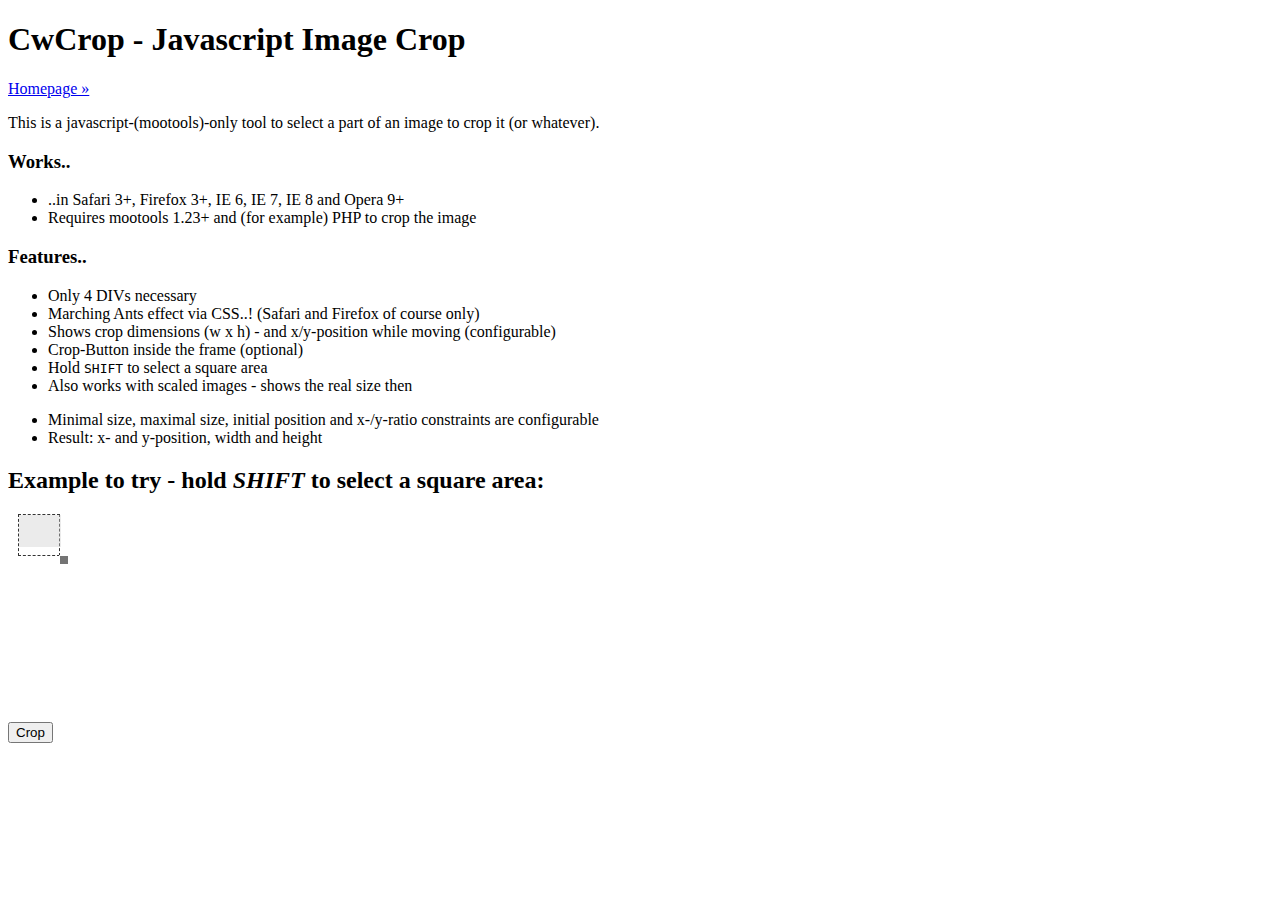
==== Demo/index.html @ ffc1c0ca "18" ====
<!DOCTYPE html PUBLIC "-//W3C//DTD XHTML 1.0 Transitional//EN" "http://www.w3.org/TR/xhtml1/DTD/xhtml1-transitional.dtd">
<html xmlns="http://www.w3.org/1999/xhtml">

<head>
	<meta http-equiv="Content-Type" content="text/html; charset=UTF-8" />
	<meta name="author" content="Mario Fischer" />
	<link rel="stylesheet" type="text/css" href="ysr-crop.css" media="all" />
	<script type="text/javascript" src="mootools-1.2.4-core-nc.js"></script>
	<script type="text/javascript" src="mootools-1.2.4.2-more-nc.js"></script>
	<script type="text/javascript" src="../Source/ysr-crop.js"></script>
	<title>Chipwreck | Javascript CwCrop Example Page</title>
</head>

<body>
<script type="text/javascript">
var ch;
window.addEvent("domready", function() {
		ch = new CwCrop({
			onCrop: function(values) {
				// console.log("crop top left: "+values.x+","+values.y);
				// console.log("crop width height: "+values.w+"x"+values.h);
				
				document.forms["crop"].elements["crop[x]"].value = values.x;
				document.forms["crop"].elements["crop[y]"].value = values.y;
				document.forms["crop"].elements["crop[w]"].value = values.w;
				document.forms["crop"].elements["crop[h]"].value = values.h;

				// document.forms["crop"].submit();
			}
	});
});

</script>

<div class="content-box">
	<div class="grid-inner">
		<h1>CwCrop - Javascript Image Crop</h1>
		<p> 
			<a href="http://www.chipwreck.de/blog/software">Homepage &raquo;</a>
		</p>
		<p>
			This is a javascript-(mootools)-only tool to select a part of an image to crop it (or whatever).
		</p>
		
		<h3>Works..</h3>
		<ul>
			<li>..in Safari 3+, Firefox 3+, IE 6, IE 7, IE 8 and Opera 9+</li>
			<li>Requires mootools 1.23+ and (for example) PHP to crop the image</li>
		</ul>
		
		<h3>Features..</h3>
		<ul>
			<li>Only 4 DIVs necessary</li>
			<li>Marching Ants effect via CSS..! <span class="date">(Safari and Firefox of course only)</span></li>
			<li>Shows crop dimensions (w x h) - and x/y-position while moving <span class="date">(configurable)</span></li>
			<li>Crop-Button inside the frame <span class="date">(optional)</span></li>
			<li>Hold <kbd>SHIFT</kbd> to select a square area</li>
			<li>Also works with scaled images - shows the real size then</li>
		</ul>
		<ul>
			<li>Minimal size, maximal size, initial position and x-/y-ratio constraints are configurable</li>
			<li>Result: x- and y-position, width and height</li>
		</ul>
		
			<h2>
				Example to try - hold <em>SHIFT</em> to select a square area:
			</h2>		
	
			<div id="imgouter">

				<div id="cropframe" style="background-image: url('crop-orig.jpg')">
						<div id="draghandle"></div>
						<div id="resizeHandleXY" class="resizeHandle"></div>
						<div id="cropinfo" rel="Click to crop">
							<div title="Click to crop" id="cropbtn"></div>
							<div id="cropdims"></div>
						</div>
					</div>
				
				<div id="imglayer" style="width: 200px; height: 192px; background-image: url('crop-orig.jpg')">
				</div>
			</div>
	
			<div id="formset">
		
				<form name="crop" method="post" action="#">
					<p>
						<button onclick="ch.doCrop()">Crop</button>
					</p>
		
					<input type="hidden" name="crop[x]" value="0" />
					<input type="hidden" name="crop[y]" value="0" />
					<input type="hidden" name="crop[w]" value="0" />
					<input type="hidden" name="crop[h]" value="0" />
				</form>
				
			</div>
	</div>
</div>

	
</body>
</html>
---- Demo/ysr-crop.css ----
/* cwcrop - css file */

	#imgouter {
		position: relative;
		border: none;
		margin-left: 10px;
		z-index: 200;
	}
	
	#imglayer {
		background-color: transparent;
		background-repeat: no-repeat;
		opacity: 0.5;
		filter:alpha(opacity=50); /* IE 6-7 Trash */
		-ms-filter:"progid:DXImageTransform.Microsoft.Alpha(Opacity=50)"; /* IE8 Trash */
		z-index: 300;
		cursor: default;
	}	

	#cropframe {
		width: 40px;
		height: 40px;
		left: 0px;
		top: 0px;
		border: 1px dashed #333;
		-border-image: url('ants.gif') 1 repeat repeat;
		-webkit-border-image: url('ants.gif') 1 repeat repeat;
		-moz-border-image: url('ants.gif') 1 repeat repeat;
		position: absolute;
		z-index: 999;
		padding: 0px;
		background-repeat: no-repeat;
	}
	
	#cropframe.active {
		border: 1px dashed #fff;
	}
	
	#cropinfo {
		background-color: #ccc;
		opacity: 0.4;
		filter:alpha(opacity=40); /* IE 6-7 Trash */
		-ms-filter:"progid:DXImageTransform.Microsoft.Alpha(Opacity=40)"; /* IE8 Trash */
		top: 0px;
		left: 0px;
		height: 32px;
		position: absolute;
		z-index: 600;
	}
	
	#cropdims {
		color: #000;
		padding: 6px 5px;
		margin-left: 32px;
		font-size: 13px;
		z-index: 500;
	}
	
	#cropbtn {
		background-image:url('crop.gif');
		background-repeat: no-repeat;
		
		position: absolute;
		left: 0px;
		height: 32px;		
		width: 32px;
				
		cursor: pointer !important;
		z-index: 800;
	}
	
	#cropbtn:hover {
		background-color: black;
	}
	
	#draghandle {
		background-color: transparent;
		top: 0;
		left: 0;
		width: 100%;
		height: 100%;
		margin: 0px;
		position: absolute;
		z-index: 90;
		cursor: move;
	}
	
	.resizeHandle {
		z-index: 40;
		opacity: 0.9;
		filter:alpha(opacity=90); /* IE 6-7 Trash */
		-ms-filter:"progid:DXImageTransform.Microsoft.Alpha(Opacity=90)"; /* IE8 Trash */
		background-color: #666;
		position: absolute;
		margin: 0px;
		border: 1px solid #fff;
		height: 8px;
		width: 8px;		
	}
	
	#resizeHandleXY {
		left: 100%;
		top: 100%;		
		cursor: se-resize;
	}
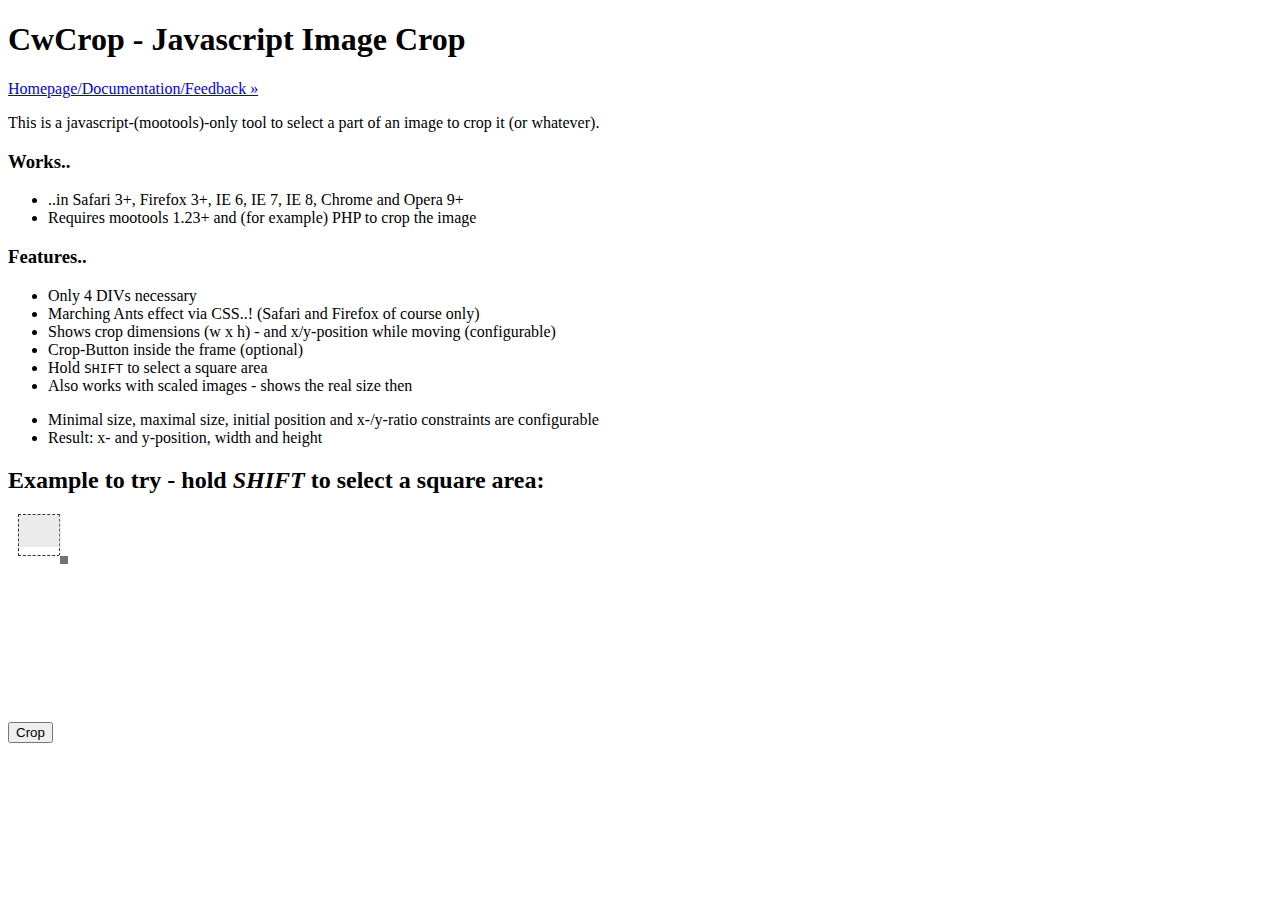
==== commit 14399cdd: "Updates for scaling, calculations, value checking, docs and performance" ====
--- a/Demo/index.html
+++ b/Demo/index.html
@@ -16,18 +16,8 @@
 var ch;
 window.addEvent("domready", function() {
 		ch = new CwCrop({
-			onCrop: function(values) {
-				// console.log("crop top left: "+values.x+","+values.y);
-				// console.log("crop width height: "+values.w+"x"+values.h);
-				
-				document.forms["crop"].elements["crop[x]"].value = values.x;
-				document.forms["crop"].elements["crop[y]"].value = values.y;
-				document.forms["crop"].elements["crop[w]"].value = values.w;
-				document.forms["crop"].elements["crop[h]"].value = values.h;
-
-				// document.forms["crop"].submit();
-			}
-	});
+			minsize: {x: 100, y: 100}
+		});
 });
 
 </script>
@@ -36,7 +26,7 @@
 	<div class="grid-inner">
 		<h1>CwCrop - Javascript Image Crop</h1>
 		<p> 
-			<a href="http://www.chipwreck.de/blog/software">Homepage &raquo;</a>
+			<a href="http://www.chipwreck.de/blog/software/cwcrop/">Homepage/Documentation/Feedback &raquo;</a>
 		</p>
 		<p>
 			This is a javascript-(mootools)-only tool to select a part of an image to crop it (or whatever).
@@ -44,7 +34,7 @@
 		
 		<h3>Works..</h3>
 		<ul>
-			<li>..in Safari 3+, Firefox 3+, IE 6, IE 7, IE 8 and Opera 9+</li>
+			<li>..in Safari 3+, Firefox 3+, IE 6, IE 7, IE 8, Chrome and Opera 9+</li>
 			<li>Requires mootools 1.23+ and (for example) PHP to crop the image</li>
 		</ul>
 		
--- a/Demo/ysr-crop.css
+++ b/Demo/ysr-crop.css
@@ -1,105 +1,65 @@
 /* cwcrop - css file */
 
-	#imgouter {
-		position: relative;
-		border: none;
-		margin-left: 10px;
-		z-index: 200;
-	}
-	
-	#imglayer {
-		background-color: transparent;
-		background-repeat: no-repeat;
-		opacity: 0.5;
-		filter:alpha(opacity=50); /* IE 6-7 Trash */
-		-ms-filter:"progid:DXImageTransform.Microsoft.Alpha(Opacity=50)"; /* IE8 Trash */
-		z-index: 300;
-		cursor: default;
-	}	
+#imgouter {
+	position: relative; border: none; margin-left: 10px;
+	z-index: 200;
+}
 
-	#cropframe {
-		width: 40px;
-		height: 40px;
-		left: 0px;
-		top: 0px;
-		border: 1px dashed #333;
-		-border-image: url('ants.gif') 1 repeat repeat;
-		-webkit-border-image: url('ants.gif') 1 repeat repeat;
-		-moz-border-image: url('ants.gif') 1 repeat repeat;
-		position: absolute;
-		z-index: 999;
-		padding: 0px;
-		background-repeat: no-repeat;
-	}
-	
-	#cropframe.active {
-		border: 1px dashed #fff;
-	}
-	
-	#cropinfo {
-		background-color: #ccc;
-		opacity: 0.4;
-		filter:alpha(opacity=40); /* IE 6-7 Trash */
-		-ms-filter:"progid:DXImageTransform.Microsoft.Alpha(Opacity=40)"; /* IE8 Trash */
-		top: 0px;
-		left: 0px;
-		height: 32px;
-		position: absolute;
-		z-index: 600;
-	}
-	
-	#cropdims {
-		color: #000;
-		padding: 6px 5px;
-		margin-left: 32px;
-		font-size: 13px;
-		z-index: 500;
-	}
-	
-	#cropbtn {
-		background-image:url('crop.gif');
-		background-repeat: no-repeat;
-		
-		position: absolute;
-		left: 0px;
-		height: 32px;		
-		width: 32px;
-				
-		cursor: pointer !important;
-		z-index: 800;
-	}
-	
-	#cropbtn:hover {
-		background-color: black;
-	}
-	
-	#draghandle {
-		background-color: transparent;
-		top: 0;
-		left: 0;
-		width: 100%;
-		height: 100%;
-		margin: 0px;
-		position: absolute;
-		z-index: 90;
-		cursor: move;
-	}
-	
-	.resizeHandle {
-		z-index: 40;
-		opacity: 0.9;
-		filter:alpha(opacity=90); /* IE 6-7 Trash */
-		-ms-filter:"progid:DXImageTransform.Microsoft.Alpha(Opacity=90)"; /* IE8 Trash */
-		background-color: #666;
-		position: absolute;
-		margin: 0px;
-		border: 1px solid #fff;
-		height: 8px;
-		width: 8px;		
-	}
-	
-	#resizeHandleXY {
-		left: 100%;
-		top: 100%;		
-		cursor: se-resize;
-	}
+#imglayer {
+	background-color: transparent; background-repeat: no-repeat; opacity: 0.5; cursor: default;
+	filter:alpha(opacity=50); /* IE 6-7 Trash */
+	-ms-filter:"progid:DXImageTransform.Microsoft.Alpha(Opacity=50)"; /* IE8 Trash */
+	z-index: 300;	
+}	
+
+#cropframe {
+	position: absolute; width: 40px; height: 40px; left: 0px; top: 0px; padding: 0px; border: 1px dashed #333; background-repeat: no-repeat;
+	-border-image: url('ants.gif') 1 repeat repeat;
+	-webkit-border-image: url('ants.gif') 1 repeat repeat;
+	-moz-border-image: url('ants.gif') 1 repeat repeat;
+	z-index: 999;		
+}
+
+#cropframe.active {
+	border: 1px dashed #fff;
+}
+
+#cropinfo {
+	background-color: #ccc;	opacity: 0.4; top: 0px; left: 0px; height: 32px; position: absolute;
+	filter:alpha(opacity=40); /* IE 6-7 Trash */
+	-ms-filter:"progid:DXImageTransform.Microsoft.Alpha(Opacity=40)"; /* IE8 Trash */	
+	z-index: 600;
+}
+
+#cropdims {
+	color: #000; padding: 6px 5px; margin-left: 32px; font-size: 13px;
+	z-index: 500;
+}
+
+#cropbtn {
+	background-image:url('crop.gif'); background-repeat: no-repeat;
+	position: absolute; left: 0px; height: 32px; width: 32px; cursor: pointer !important;
+	z-index: 800;
+}
+
+#cropbtn:hover {
+	background-color: black;
+}
+
+#draghandle {
+	background-color: transparent; top: 0; left: 0; width: 100%; height: 100%; margin: 0px; position: absolute; cursor: move;
+	z-index: 90;
+}
+
+.resizeHandle {
+	z-index: 40; opacity: 0.9;
+	filter:alpha(opacity=90); /* IE 6-7 Trash */
+	-ms-filter:"progid:DXImageTransform.Microsoft.Alpha(Opacity=90)"; /* IE8 Trash */
+	background-color: #666;
+	position: absolute;	margin: 0px; border: 1px solid #fff; height: 8px; width: 8px;		
+}
+
+#resizeHandleXY {
+	left: 100%;	top: 100%;		
+	cursor: se-resize;
+}
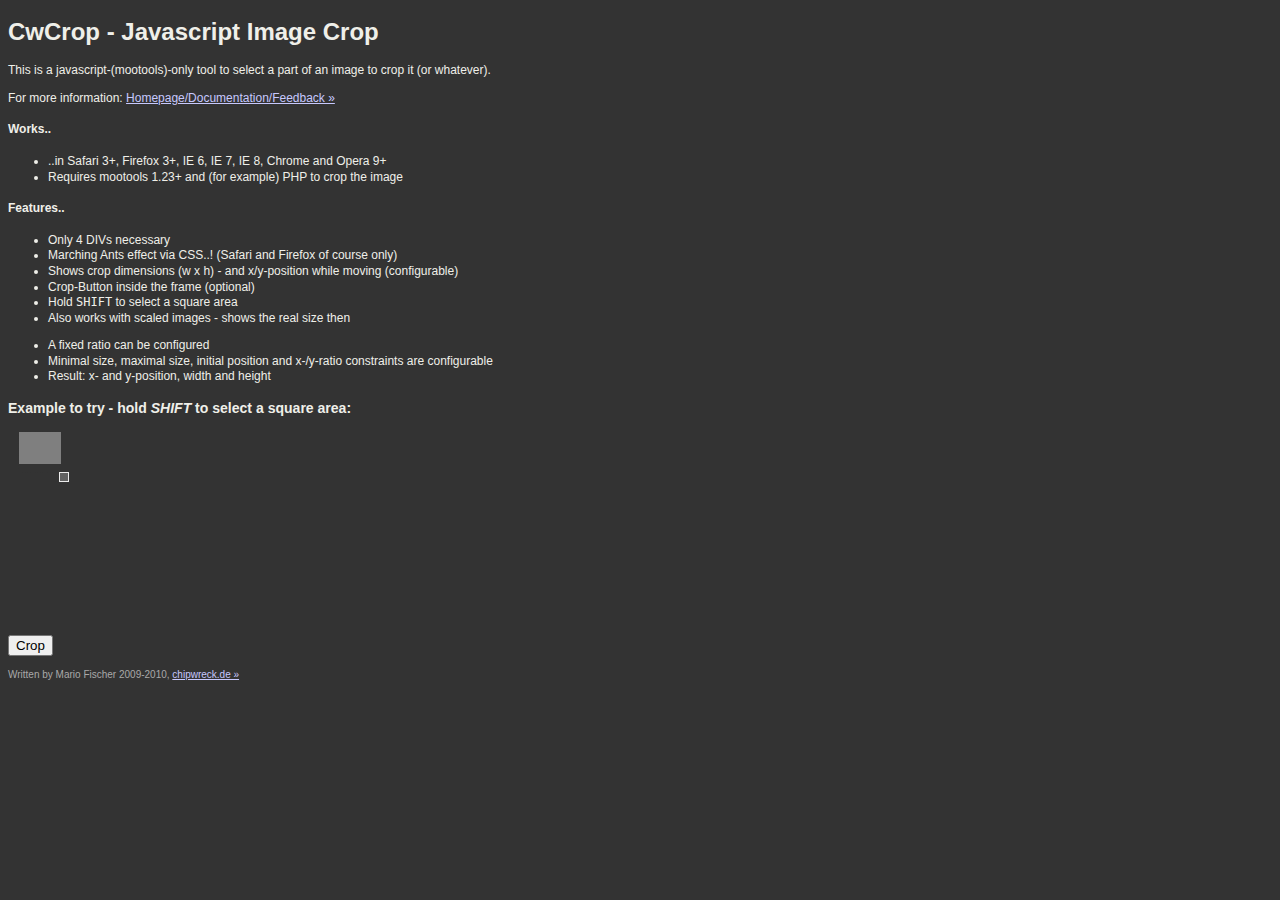
==== commit 10bf1718: "cleaning up.." ====
--- a/Demo/index.html
+++ b/Demo/index.html
@@ -4,6 +4,7 @@
 <head>
 	<meta http-equiv="Content-Type" content="text/html; charset=UTF-8" />
 	<meta name="author" content="Mario Fischer" />
+	<link rel="stylesheet" type="text/css" href="ysr-demo.css" media="all" />
 	<link rel="stylesheet" type="text/css" href="ysr-crop.css" media="all" />
 	<script type="text/javascript" src="mootools-1.2.4-core-nc.js"></script>
 	<script type="text/javascript" src="mootools-1.2.4.2-more-nc.js"></script>
@@ -16,76 +17,92 @@
 var ch;
 window.addEvent("domready", function() {
 		ch = new CwCrop({
-			minsize: {x: 100, y: 100}
+			minsize: {x: 95, y: 70},
+			maxratio: {x: 1.5, y: 2.0},
+			onCrop: function(values) {
+    	 	   document.forms["crop"].elements["crop[x]"].value = values.x;
+        		document.forms["crop"].elements["crop[y]"].value = values.y;
+		        document.forms["crop"].elements["crop[w]"].value = values.w;
+		        document.forms["crop"].elements["crop[h]"].value = values.h;
+		        alert("Selected area is: " + values.x + "," + values.y + " @ " + values.w + " x " + values.h);
+		        /*
+		      	Here the form should be submitted usually (instead of the alert..):
+		      	document.forms["crop"].submit();
+		        */
+		    }
 		});
 });
 
 </script>
 
 <div class="content-box">
-	<div class="grid-inner">
-		<h1>CwCrop - Javascript Image Crop</h1>
-		<p> 
-			<a href="http://www.chipwreck.de/blog/software/cwcrop/">Homepage/Documentation/Feedback &raquo;</a>
-		</p>
-		<p>
-			This is a javascript-(mootools)-only tool to select a part of an image to crop it (or whatever).
-		</p>
-		
-		<h3>Works..</h3>
-		<ul>
-			<li>..in Safari 3+, Firefox 3+, IE 6, IE 7, IE 8, Chrome and Opera 9+</li>
-			<li>Requires mootools 1.23+ and (for example) PHP to crop the image</li>
-		</ul>
-		
-		<h3>Features..</h3>
-		<ul>
-			<li>Only 4 DIVs necessary</li>
-			<li>Marching Ants effect via CSS..! <span class="date">(Safari and Firefox of course only)</span></li>
-			<li>Shows crop dimensions (w x h) - and x/y-position while moving <span class="date">(configurable)</span></li>
-			<li>Crop-Button inside the frame <span class="date">(optional)</span></li>
-			<li>Hold <kbd>SHIFT</kbd> to select a square area</li>
-			<li>Also works with scaled images - shows the real size then</li>
-		</ul>
-		<ul>
-			<li>Minimal size, maximal size, initial position and x-/y-ratio constraints are configurable</li>
-			<li>Result: x- and y-position, width and height</li>
-		</ul>
-		
-			<h2>
-				Example to try - hold <em>SHIFT</em> to select a square area:
-			</h2>		
+
+	<h1>CwCrop - Javascript Image Crop</h1>
+	<p>
+		This is a javascript-(mootools)-only tool to select a part of an image to crop it (or whatever).
+	</p>
+	<p> 
+		For more information: <a href="http://www.chipwreck.de/blog/software/cwcrop/">Homepage/Documentation/Feedback &raquo;</a>
+	</p>
 	
-			<div id="imgouter">
+	<h4>Works..</h4>
+	<ul>
+		<li>..in Safari 3+, Firefox 3+, IE 6, IE 7, IE 8, Chrome and Opera 9+</li>
+		<li>Requires mootools 1.23+ and (for example) PHP to crop the image</li>
+	</ul>
+	
+	<h4>Features..</h4>
+	<ul>
+		<li>Only 4 DIVs necessary</li>
+		<li>Marching Ants effect via CSS..! <span class="date">(Safari and Firefox of course only)</span></li>
+		<li>Shows crop dimensions (w x h) - and x/y-position while moving <span class="date">(configurable)</span></li>
+		<li>Crop-Button inside the frame <span class="date">(optional)</span></li>
+		<li>Hold <kbd>SHIFT</kbd> to select a square area</li>
+		<li>Also works with scaled images - shows the real size then</li>
+	</ul>
+	<ul>
+		<li>A fixed ratio can be configured</li>
+		<li>Minimal size, maximal size, initial position and x-/y-ratio constraints are configurable</li>
+		<li>Result: x- and y-position, width and height</li>
+	</ul>
+	
+	<h3>Example to try - hold <em>SHIFT</em> to select a square area:</h3>	
 
-				<div id="cropframe" style="background-image: url('crop-orig.jpg')">
-						<div id="draghandle"></div>
-						<div id="resizeHandleXY" class="resizeHandle"></div>
-						<div id="cropinfo" rel="Click to crop">
-							<div title="Click to crop" id="cropbtn"></div>
-							<div id="cropdims"></div>
-						</div>
-					</div>
-				
-				<div id="imglayer" style="width: 200px; height: 192px; background-image: url('crop-orig.jpg')">
+	<div id="imgouter">
+	
+		<!-- This is the default HTML structure, the cropinfo div can be left out if desired -->
+
+		<div id="cropframe" style="background-image: url('crop-orig.jpg')">
+				<div id="draghandle"></div>
+				<div id="resizeHandleXY" class="resizeHandle"></div>
+				<div id="cropinfo" rel="Click to crop">
+					<div title="Click to crop" id="cropbtn"></div>
+					<div id="cropdims"></div>
 				</div>
 			</div>
+		
+		<div id="imglayer" style="width: 200px; height: 192px; background-image: url('crop-orig.jpg')">
+		</div>
+	</div>
+
+	<div id="formset">
 	
-			<div id="formset">
+		<!-- example form, the values are written to the hidden fields -->
+
+		<form name="crop" method="post" action="#">
+			<p>
+				<button onclick="ch.doCrop()">Crop</button>
+			</p>
+
+			<input type="hidden" name="crop[x]" value="0" />
+			<input type="hidden" name="crop[y]" value="0" />
+			<input type="hidden" name="crop[w]" value="0" />
+			<input type="hidden" name="crop[h]" value="0" />
+		</form>
 		
-				<form name="crop" method="post" action="#">
-					<p>
-						<button onclick="ch.doCrop()">Crop</button>
-					</p>
-		
-					<input type="hidden" name="crop[x]" value="0" />
-					<input type="hidden" name="crop[y]" value="0" />
-					<input type="hidden" name="crop[w]" value="0" />
-					<input type="hidden" name="crop[h]" value="0" />
-				</form>
-				
-			</div>
 	</div>
+	
+	<p><small>Written by Mario Fischer 2009-2010, <a href="http://www.chipwreck.de/blog/">chipwreck.de &raquo;</a></small></p>
 </div>
 
 	
--- a/Demo/ysr-demo.css
+++ b/Demo/ysr-demo.css
@@ -0,0 +1,5 @@
+/* cwcrop - this css is for the example page only.. */
+
+body { background-color: #333333; color: #efefe9; font: 12px/1.3 "Lucida Grande","Trebuchet MS","Verdana","Helvetica",sans-serif; }
+a { color: #c7c8fe; }
+p small { color: #a9a9a9; }--- a/Demo/ysr-crop.css
+++ b/Demo/ysr-crop.css
@@ -1,5 +1,10 @@
-/* cwcrop - css file */
-
+/*
+	cwcrop - css file . modify as needed
+	
+	More information here: http://www.chipwreck.de/blog/software/cwcrop/
+	@author Mario Fischer <http://www.chipwreck.de/blog/>
+*/
+ 
 #imgouter {
 	position: relative; border: none; margin-left: 10px;
 	z-index: 200;
@@ -25,15 +30,15 @@
 }
 
 #cropinfo {
-	background-color: #ccc;	opacity: 0.4; top: 0px; left: 0px; height: 32px; position: absolute;
-	filter:alpha(opacity=40); /* IE 6-7 Trash */
-	-ms-filter:"progid:DXImageTransform.Microsoft.Alpha(Opacity=40)"; /* IE8 Trash */	
+	background-color: #ccc;	opacity: 0.5; top: 0px; left: 0px; height: 32px; position: absolute;
+	filter:alpha(opacity=50); /* IE 6-7 Trash */
+	-ms-filter:"progid:DXImageTransform.Microsoft.Alpha(Opacity=50)"; /* IE8 Trash */	
 	z-index: 600;
 }
 
 #cropdims {
-	color: #000; padding: 6px 5px; margin-left: 32px; font-size: 13px;
-	z-index: 500;
+	color: #000; padding: 6px 5px; margin-left: 32px; font-size: 12px;
+	z-index: 500; font-family: sans-serif;
 }
 
 #cropbtn {
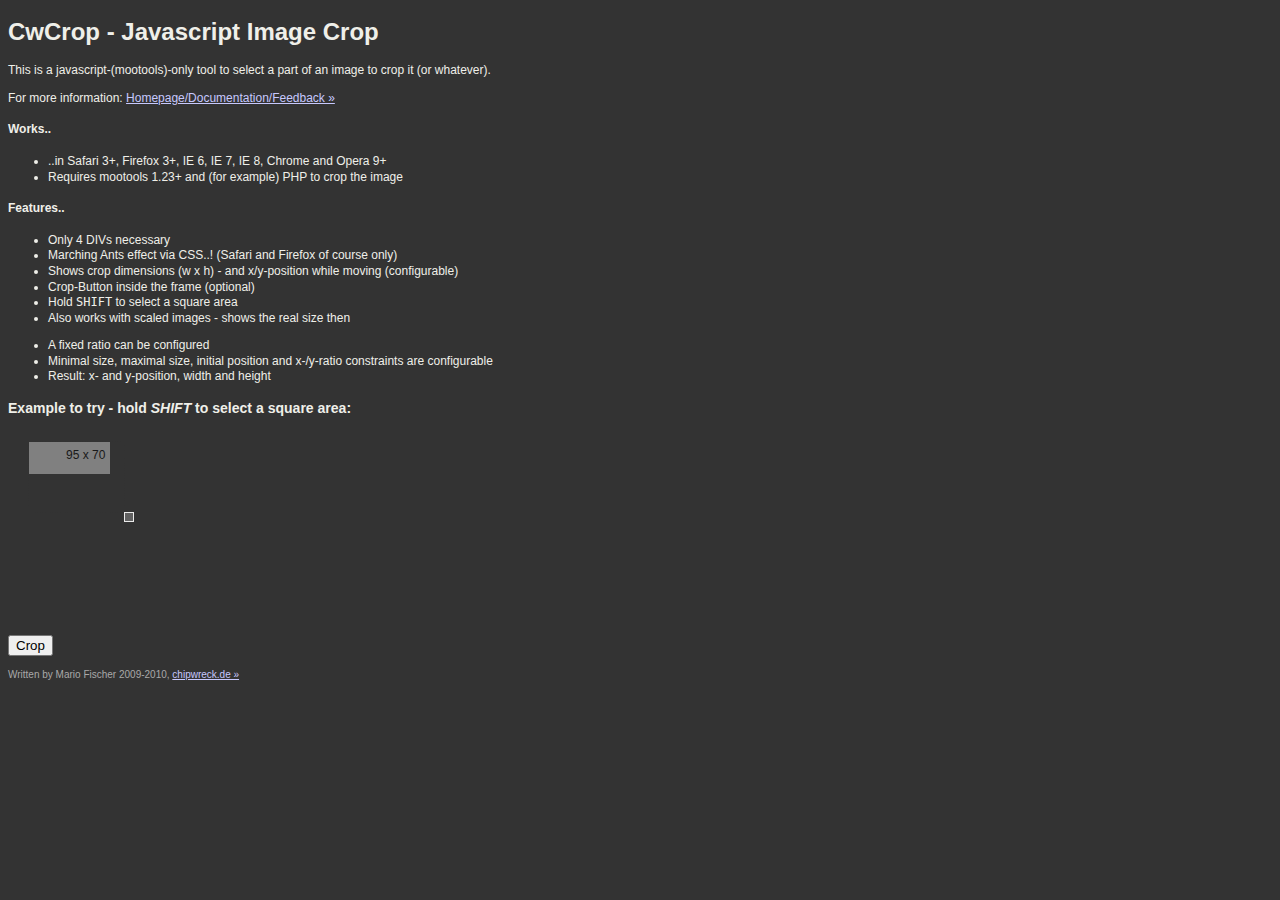
==== commit 899d785a: "Mootools 1.3 compatibility" ====
--- a/Demo/index.html
+++ b/Demo/index.html
@@ -6,8 +6,8 @@
 	<meta name="author" content="Mario Fischer" />
 	<link rel="stylesheet" type="text/css" href="ysr-demo.css" media="all" />
 	<link rel="stylesheet" type="text/css" href="ysr-crop.css" media="all" />
-	<script type="text/javascript" src="mootools-1.2.4-core-nc.js"></script>
-	<script type="text/javascript" src="mootools-1.2.4.2-more-nc.js"></script>
+	<script type="text/javascript" src="mootools-core-1.3-full-nocompat-yc.js"></script>
+	<script type="text/javascript" src="mootools-more-1.3-yc.js"></script>
 	<script type="text/javascript" src="../Source/ysr-crop.js"></script>
 	<title>Chipwreck | Javascript CwCrop Example Page</title>
 </head>
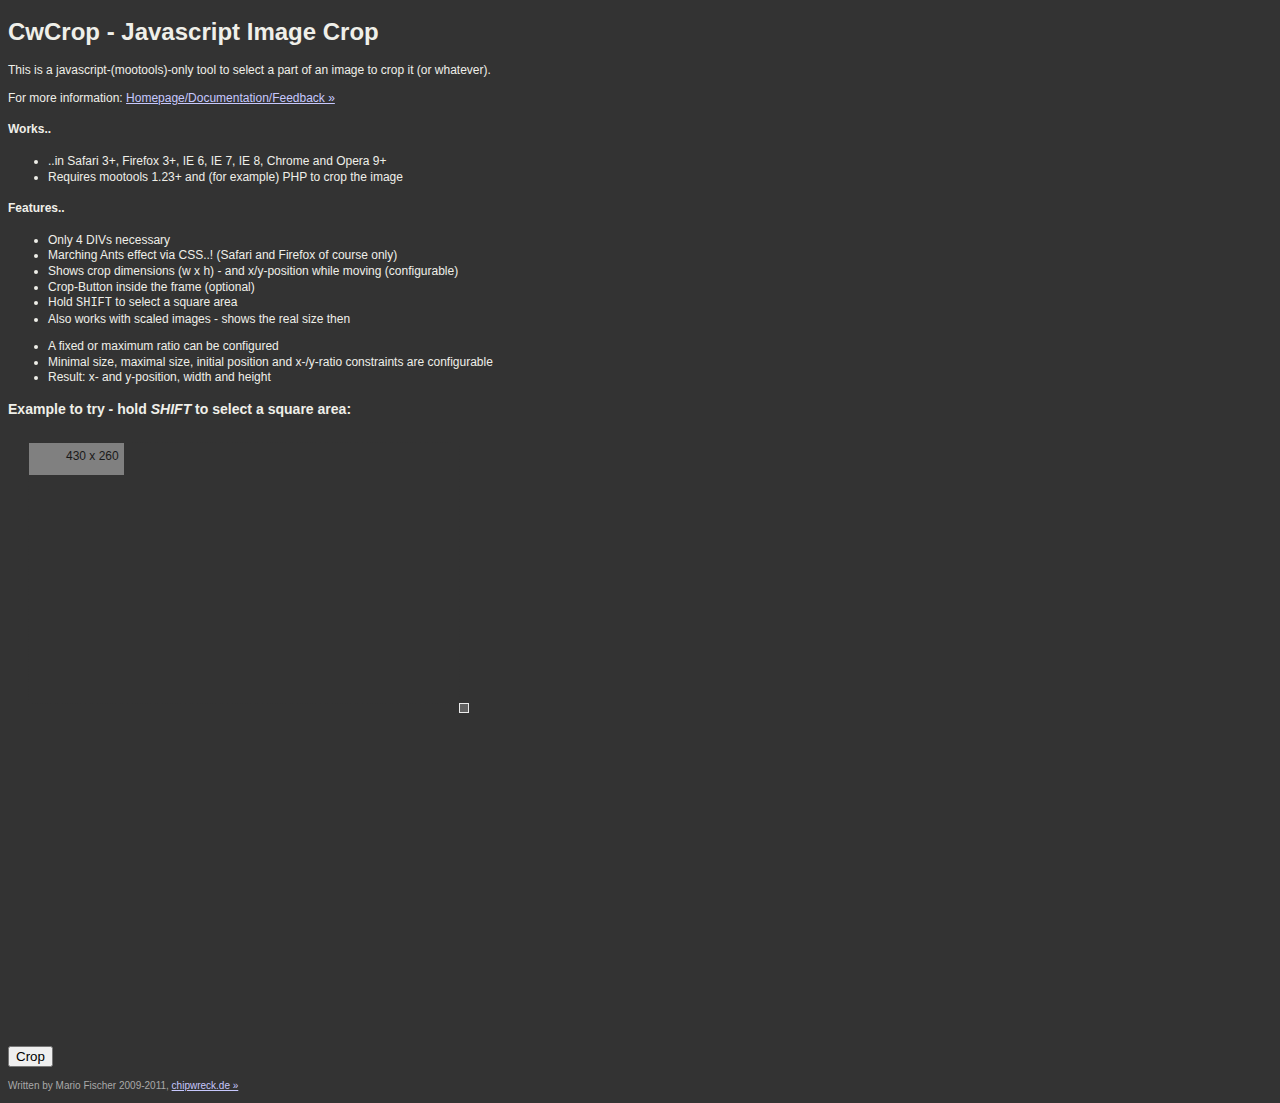
==== commit fe15b81a: "update demofile" ====
--- a/Demo/index.html
+++ b/Demo/index.html
@@ -17,8 +17,9 @@
 var ch;
 window.addEvent("domready", function() {
 		ch = new CwCrop({
-			minsize: {x: 95, y: 70},
-			maxratio: {x: 1.5, y: 2.0},
+			minsize: {x: 430, y: 260},
+			fixedratio: 1.653846,
+			maxsize: {x:999,y:999},
 			onCrop: function(values) {
     	 	   document.forms["crop"].elements["crop[x]"].value = values.x;
         		document.forms["crop"].elements["crop[y]"].value = values.y;
@@ -61,7 +62,7 @@
 		<li>Also works with scaled images - shows the real size then</li>
 	</ul>
 	<ul>
-		<li>A fixed ratio can be configured</li>
+		<li>A fixed or maximum ratio can be configured</li>
 		<li>Minimal size, maximal size, initial position and x-/y-ratio constraints are configurable</li>
 		<li>Result: x- and y-position, width and height</li>
 	</ul>
@@ -81,8 +82,7 @@
 				</div>
 			</div>
 		
-		<div id="imglayer" style="width: 200px; height: 192px; background-image: url('crop-orig.jpg')">
-		</div>
+		<div id="imglayer" style="width: 800px; height: 600px; padding: 1px; background-position: center center; background-image: url('crop-orig.jpg')"></div>
 	</div>
 
 	<div id="formset">
@@ -102,7 +102,7 @@
 		
 	</div>
 	
-	<p><small>Written by Mario Fischer 2009-2010, <a href="http://www.chipwreck.de/blog/">chipwreck.de &raquo;</a></small></p>
+	<p><small>Written by Mario Fischer 2009-2011, <a href="http://www.chipwreck.de/blog/">chipwreck.de &raquo;</a></small></p>
 </div>
 
 	
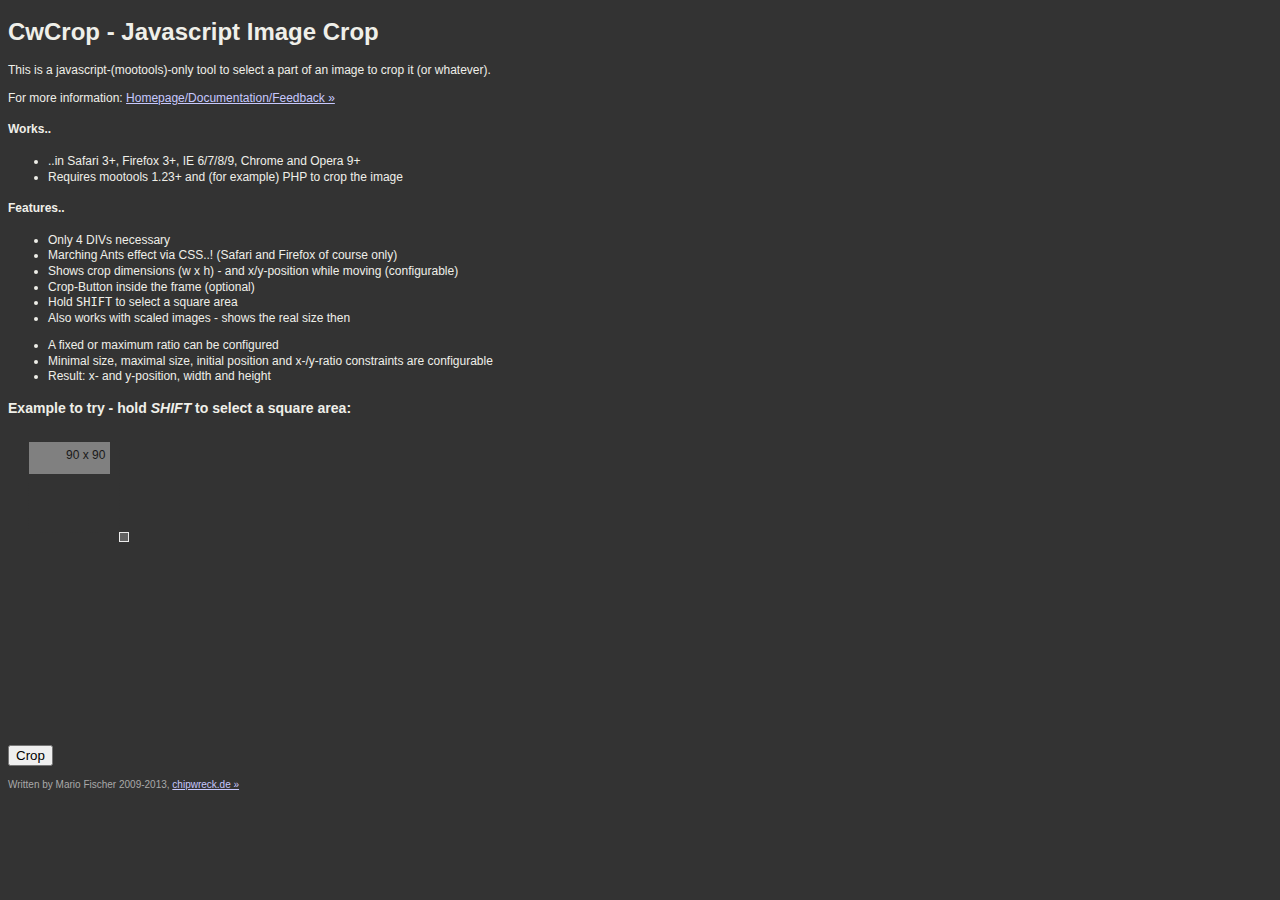
==== commit c66d28b9: "Resolve conflicts" ====
--- a/Demo/index.html
+++ b/Demo/index.html
@@ -17,9 +17,9 @@
 var ch;
 window.addEvent("domready", function() {
 		ch = new CwCrop({
-			minsize: {x: 430, y: 260},
-			fixedratio: 1.653846,
-			maxsize: {x:999,y:999},
+			maxratio: {x: 1.5, y: 1.5},
+			minsize: {x: 90, y: 90},
+			maxsize: {x: 200, y: 200},
 			onCrop: function(values) {
     	 	   document.forms["crop"].elements["crop[x]"].value = values.x;
         		document.forms["crop"].elements["crop[y]"].value = values.y;
@@ -27,7 +27,8 @@
 		        document.forms["crop"].elements["crop[h]"].value = values.h;
 		        alert("Selected area is: " + values.x + "," + values.y + " @ " + values.w + " x " + values.h);
 		        /*
-		      	Here the form should be submitted usually (instead of the alert..):
+		      	Here you should usually submit the form (instead of the alert..), like this:
+
 		      	document.forms["crop"].submit();
 		        */
 		    }
@@ -42,16 +43,16 @@
 	<p>
 		This is a javascript-(mootools)-only tool to select a part of an image to crop it (or whatever).
 	</p>
-	<p> 
+	<p>
 		For more information: <a href="http://www.chipwreck.de/blog/software/cwcrop/">Homepage/Documentation/Feedback &raquo;</a>
 	</p>
-	
+
 	<h4>Works..</h4>
 	<ul>
-		<li>..in Safari 3+, Firefox 3+, IE 6, IE 7, IE 8, Chrome and Opera 9+</li>
+		<li>..in Safari 3+, Firefox 3+, IE 6/7/8/9, Chrome and Opera 9+</li>
 		<li>Requires mootools 1.23+ and (for example) PHP to crop the image</li>
 	</ul>
-	
+
 	<h4>Features..</h4>
 	<ul>
 		<li>Only 4 DIVs necessary</li>
@@ -66,11 +67,11 @@
 		<li>Minimal size, maximal size, initial position and x-/y-ratio constraints are configurable</li>
 		<li>Result: x- and y-position, width and height</li>
 	</ul>
-	
-	<h3>Example to try - hold <em>SHIFT</em> to select a square area:</h3>	
+
+	<h3>Example to try - hold <em>SHIFT</em> to select a square area:</h3>
 
 	<div id="imgouter">
-	
+
 		<!-- This is the default HTML structure, the cropinfo div can be left out if desired -->
 
 		<div id="cropframe" style="background-image: url('crop-orig.jpg')">
@@ -81,12 +82,13 @@
 					<div id="cropdims"></div>
 				</div>
 			</div>
-		
-		<div id="imglayer" style="width: 800px; height: 600px; padding: 1px; background-position: center center; background-image: url('crop-orig.jpg')"></div>
+
+
+		<div id="imglayer" style="width: 400px; height: 300px; padding: 1px; background-position: center center; background-image: url('crop-orig.jpg')"></div>
 	</div>
 
 	<div id="formset">
-	
+
 		<!-- example form, the values are written to the hidden fields -->
 
 		<form name="crop" method="post" action="#">
@@ -99,12 +101,13 @@
 			<input type="hidden" name="crop[w]" value="0" />
 			<input type="hidden" name="crop[h]" value="0" />
 		</form>
-		
+
 	</div>
-	
-	<p><small>Written by Mario Fischer 2009-2011, <a href="http://www.chipwreck.de/blog/">chipwreck.de &raquo;</a></small></p>
+
+	<p><small>Written by Mario Fischer 2009-2013, <a href="http://www.chipwreck.de/blog/">chipwreck.de &raquo;</a></small></p>
+
 </div>
 
-	
+
 </body>
 </html>